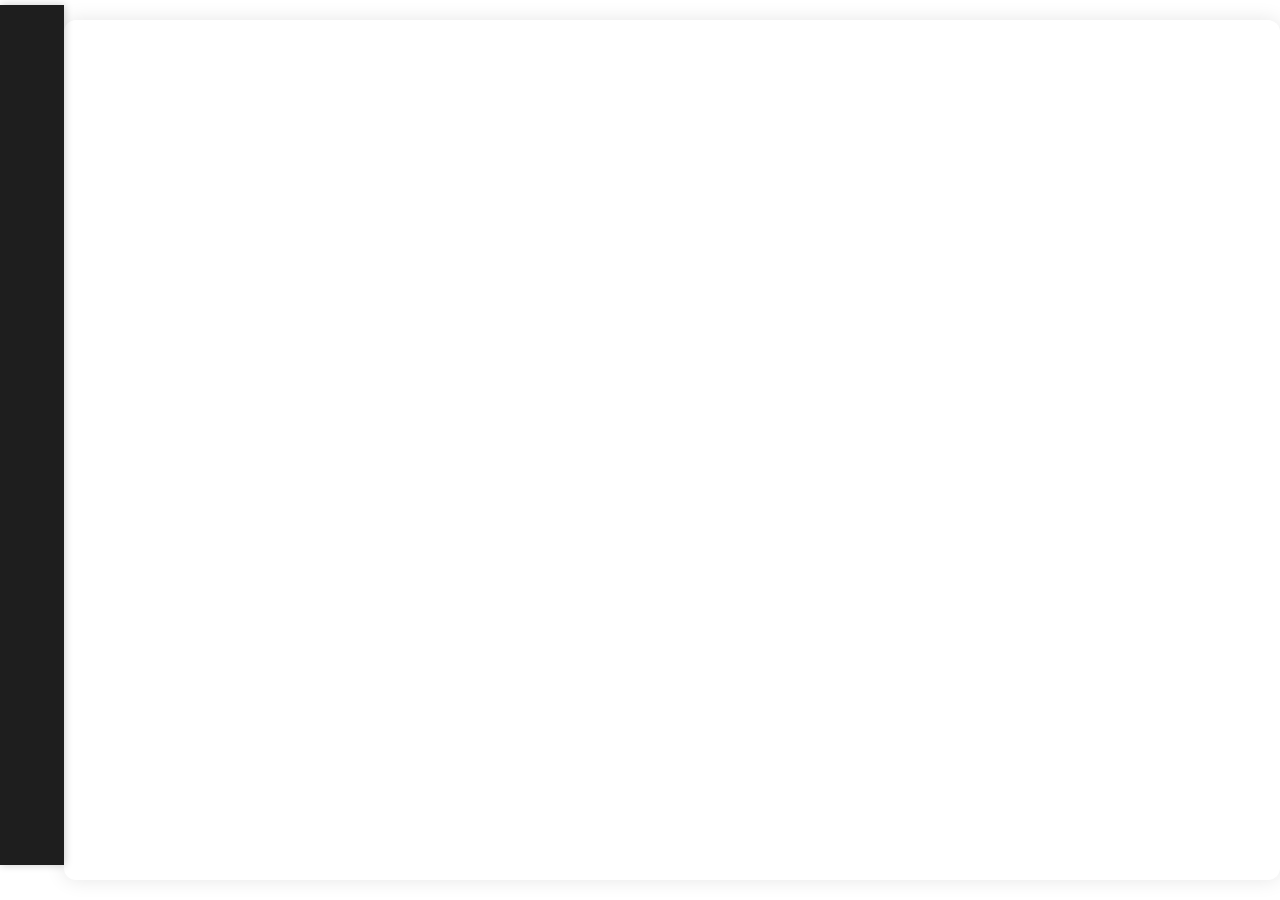
==== index.html @ d09bb92d "index.html" ====
<!DOCTYPE html>
<html lang="en">
<head>
    <meta charset="UTF-8">
    <meta name="viewport" content="width=device-width, initial-scale=1.0">
    <title>Código</title>
    <link rel="stylesheet" href="https://unpkg.com/swiper/swiper-bundle.min.css">
    <link href="https://fonts.googleapis.com/css2?family=Noto+Sans:wght@400;500&display=swap" rel="stylesheet">
    <style>
        body {
            font-family: 'Noto Sans', 华文新魏;
            margin: 0;
            padding: 0;
            display: flex;
            height: 100vh;
            overflow: hidden;
            background: linear-gradient(to right, #ffffff, #ffffff);
        }
        .sidebar {
            width: 5%;
            background-color: #1e1e1e;
            padding: 10px;
            box-shadow: 1px 0 8px rgba(0,0,0,0.2);
            overflow-y: auto;
            height: calc(100% - 40px);
            position: fixed;
            top: 5px;
            left: 0;
            z-index: 5;
            box-sizing: border-box;
        }
        .sidebar a {
            display: block;
            padding: 8px;
            margin-bottom: 8px;
            color: #f0f0f0;
            text-decoration: none;
            font-size: 12px;
            border-radius: 8px;
            transition: background-color 0.3s, color 0.3s, transform 0.3s;
            white-space: nowrap; /* 禁止文本换行 */
            overflow: hidden; /* 隐藏溢出的文本 */
            text-overflow: ellipsis; /* 使用省略号表示溢出的文本 */
        }
        .sidebar a:hover {
            background-color: #0072ff;
            color: #ffffff;
            transform: translateX(5px);
        }
        .content {
            width: 95%;
            margin-left: 5%;
            margin-top: 20px;
            display: flex;
            align-items: center;
            justify-content: center;
            height: calc(100% - 40px);
            background: #ffffff;
            box-shadow: 0 0 20px rgba(0,0,0,0.1);
            padding: 20px;
            border-radius: 12px;
            box-sizing: border-box;
        }
        .swiper-container {
            width: 100%;
            height: 100%;
            border-radius: 12px;
            overflow: hidden;
        }
        .swiper-slide {
            display: flex;
            flex-direction: column;
            justify-content: center;
            align-items: center;
            font-size: 24px;
            padding: 20px;
            text-align: center;
            background: #f8f9fa;
            border-radius: 12px;
            box-shadow: 0 4px 8px rgba(0,0,0,0.2);
            box-sizing: border-box;
            transition: transform 0.3s, box-shadow 0.3s;
        }
        .swiper-slide:hover {
            transform: scale(1.1);
            box-shadow: 0 8px 16px rgba(0,0,0,0.3);
        }
        .top-content {
            font-size: 20px;
            color: #333;
            margin: 10px 0;
            font-weight: 500;
        }
        .middle-content {
            font-size: 36px;
            color: #00ff00;
            margin: 10px 0;
            font-weight: 700;
        }
        .copyable {
            user-select: text;
            cursor: pointer;
            color: #1548b8f6;
            text-decoration: underline;
            transition: color 0.3s;
            font-family: 'Roboto', 华文新魏;
            font-weight: 500;
            font-size: 20px;
        }
        .copyable:hover {
            color: #66ff00;
        }
        .swiper-pagination-bullet {
            background: #fdfdfd;
            opacity: 0.7;
        }
        .swiper-pagination-bullet-active {
            background: #bafd01;
        }
        @media (max-width: 768px) {
            .sidebar {
                width: 25%; /* 在小屏幕上调整侧边栏宽度 */
            }
            .content {
                width: 75%; /* 在小屏幕上调整内容宽度 */
                margin-left: 25%;
            }
        }
    </style>
</head>
<body>
    <div class="sidebar" id="sidebar">
        <!-- Navigation links will be dynamically added here -->
    </div>
    <div class="content">
        <div class="swiper-container">
            <div class="swiper-wrapper" id="swiper-wrapper">
                <!-- Slides will be dynamically added here -->
            </div>
            <!-- Add Pagination -->
            <div class="swiper-pagination"></div>
        </div>
    </div>

    <script src="https://unpkg.com/swiper/swiper-bundle.min.js"></script>
    <script>
        async function fetchData() {
            const response = await fetch('https://raw.githubusercontent.com/douglas488/paomadeng2/main/data.txt?' + new Date().getTime());
            const data = await response.text();
            const lines = data.trim().split('\n');
            const slidesContainer = document.getElementById('swiper-wrapper');
            const sidebar = document.getElementById('sidebar');
            
            lines.forEach((line, index) => {
                const [first, second, third] = line.split('\t');
                const slide = document.createElement('div');
                slide.className = 'swiper-slide';
                slide.innerHTML = `
                    <div class="top-content">${first}</div>
                    <div class="top-content">${second}</div>
                    <div class="middle-content copyable" id="copy-text-${index}">${third}</div>
                `;
                slidesContainer.appendChild(slide);

                // 创建导航链接
                const navLink = document.createElement('a');
                navLink.textContent = second;
                navLink.href = `#${index}`;
                navLink.dataset.index = index;
                sidebar.appendChild(navLink);
            });

            swiper = new Swiper('.swiper-container', {
                pagination: {
                    el: '.swiper-pagination',
                },
                loop: true,
                speed: 600,
                effect: 'slide',
                slidesPerView: 1,
                centeredSlides: true,
                spaceBetween: 30,
            });

            document.querySelectorAll('.sidebar a').forEach(link => {
                link.addEventListener('click', (e) => {
                    e.preventDefault();
                    const index = parseInt(link.dataset.index, 10);
                    if (!isNaN(index)) {
                        swiper.slideTo(index + 1); // Swiper 使用从 0 开始的索引，因此需要加 1
                    }
                });
            });

            document.querySelectorAll('.copyable').forEach(copyText => {
                copyText.addEventListener('click', function() {
                    copyToClipboard(copyText.textContent);
                });
            });
        }

        async function copyToClipboard(text) {
            try {
                await navigator.clipboard.writeText(text);
                alert('复制成功: ' + text);
            } catch (err) {
                console.error('Failed to copy text: ', err);
            }
        }

        document.addEventListener('DOMContentLoaded', fetchData);
    </script>
</body>
</html>
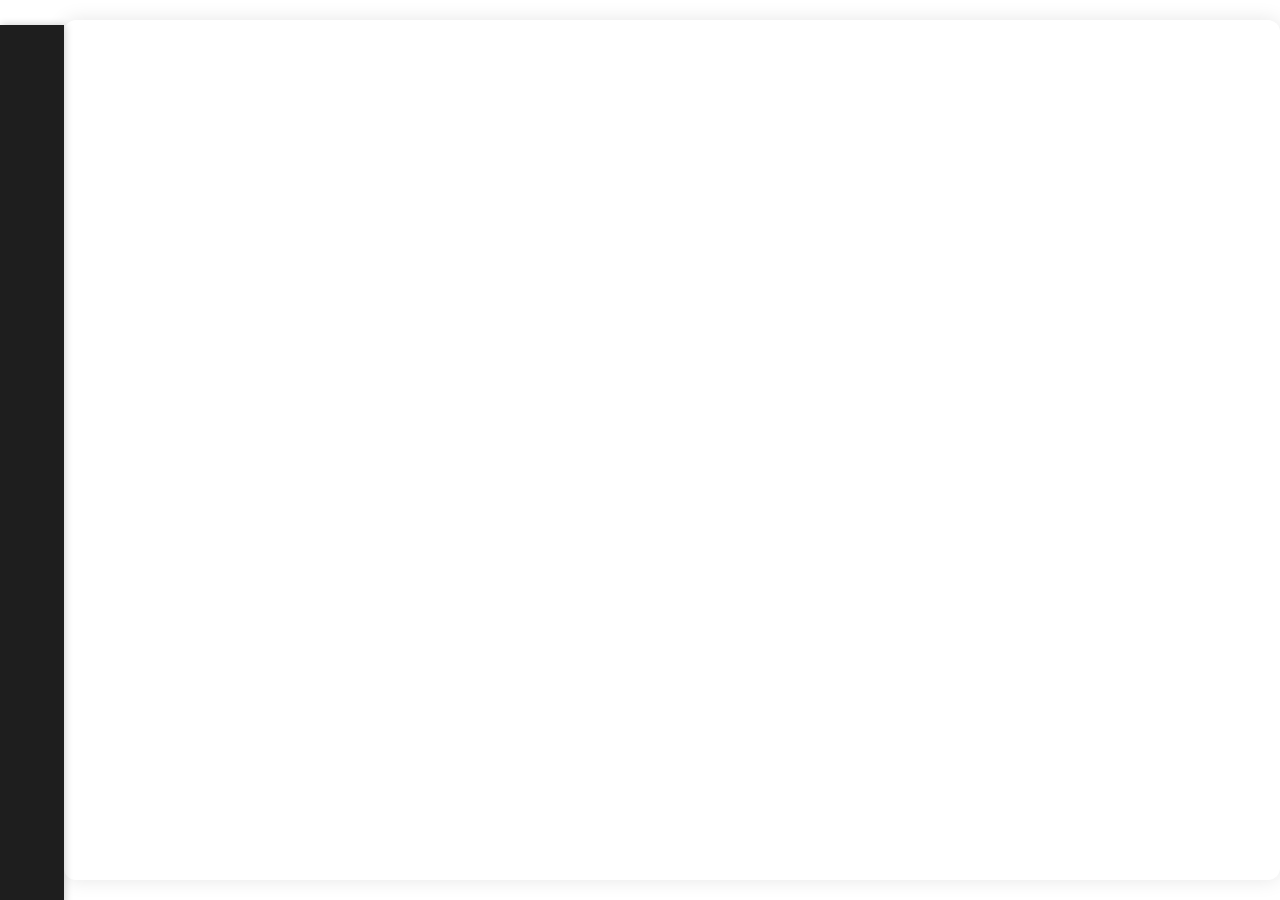
==== commit 956054e4: "index.html" ====
--- a/index.html
+++ b/index.html
@@ -8,7 +8,7 @@
     <link href="https://fonts.googleapis.com/css2?family=Noto+Sans:wght@400;500&display=swap" rel="stylesheet">
     <style>
         body {
-            font-family: 'Noto Sans', 华文新魏;
+            font-family: 'Noto Sans', sans-serif;
             margin: 0;
             padding: 0;
             display: flex;
@@ -19,15 +19,19 @@
         .sidebar {
             width: 5%;
             background-color: #1e1e1e;
-            padding: 10px;
+            padding: 8px;
             box-shadow: 1px 0 8px rgba(0,0,0,0.2);
             overflow-y: auto;
-            height: calc(100% - 40px);
+            height: calc(100% - 20px);
             position: fixed;
-            top: 5px;
+            top: 25px;
             left: 0;
             z-index: 5;
             box-sizing: border-box;
+            transition: transform 0.3s ease-in-out;
+        }
+        .sidebar.hidden {
+            transform: translateX(-100%);
         }
         .sidebar a {
             display: block;
@@ -35,8 +39,8 @@
             margin-bottom: 8px;
             color: #f0f0f0;
             text-decoration: none;
-            font-size: 12px;
-            border-radius: 8px;
+            font-size: 10px;
+            border-radius: 5px;
             transition: background-color 0.3s, color 0.3s, transform 0.3s;
             white-space: nowrap; /* 禁止文本换行 */
             overflow: hidden; /* 隐藏溢出的文本 */
@@ -57,14 +61,19 @@
             height: calc(100% - 40px);
             background: #ffffff;
             box-shadow: 0 0 20px rgba(0,0,0,0.1);
-            padding: 20px;
+            padding: 5px;
             border-radius: 12px;
             box-sizing: border-box;
+            transition: width 0.3s ease-in-out, margin-left 0.3s ease-in-out;
+        }
+        .content.full-width {
+            width: 100%;
+            margin-left: 0;
         }
         .swiper-container {
             width: 100%;
             height: 100%;
-            border-radius: 12px;
+            border-radius: 8px;
             overflow: hidden;
         }
         .swiper-slide {
@@ -73,26 +82,28 @@
             justify-content: center;
             align-items: center;
             font-size: 24px;
-            padding: 20px;
+            padding: 5px;
             text-align: center;
             background: #f8f9fa;
             border-radius: 12px;
-            box-shadow: 0 4px 8px rgba(0,0,0,0.2);
+            box-shadow: 0 4px 8px rgba(0, 0, 0, 0.2);
             box-sizing: border-box;
             transition: transform 0.3s, box-shadow 0.3s;
         }
         .swiper-slide:hover {
-            transform: scale(1.1);
+            transform: scale(1.2); /* 放大效果 */
             box-shadow: 0 8px 16px rgba(0,0,0,0.3);
         }
         .top-content {
+            font-family: 'Roboto'; /* 使用 Arial 字体 */
             font-size: 20px;
             color: #333;
             margin: 10px 0;
             font-weight: 500;
         }
         .middle-content {
-            font-size: 36px;
+            font-family: 'Roboto', 华文新魏; /* 使用 Arial 字体 */
+            font-size: 24px;
             color: #00ff00;
             margin: 10px 0;
             font-weight: 700;
@@ -100,30 +111,30 @@
         .copyable {
             user-select: text;
             cursor: pointer;
-            color: #1548b8f6;
+            color: #00a2fff6;
             text-decoration: underline;
             transition: color 0.3s;
             font-family: 'Roboto', 华文新魏;
             font-weight: 500;
-            font-size: 20px;
+            font-size: 26px;
         }
         .copyable:hover {
             color: #66ff00;
         }
         .swiper-pagination-bullet {
-            background: #fdfdfd;
+            background: #02ecfd;
             opacity: 0.7;
         }
         .swiper-pagination-bullet-active {
-            background: #bafd01;
+            background: #000000;
         }
         @media (max-width: 768px) {
             .sidebar {
-                width: 25%; /* 在小屏幕上调整侧边栏宽度 */
+                width: 20%;
             }
             .content {
-                width: 75%; /* 在小屏幕上调整内容宽度 */
-                margin-left: 25%;
+                width: 80%;
+                margin-left: 20%;
             }
         }
     </style>
@@ -132,7 +143,7 @@
     <div class="sidebar" id="sidebar">
         <!-- Navigation links will be dynamically added here -->
     </div>
-    <div class="content">
+    <div class="content" id="content">
         <div class="swiper-container">
             <div class="swiper-wrapper" id="swiper-wrapper">
                 <!-- Slides will be dynamically added here -->
@@ -150,6 +161,7 @@
             const lines = data.trim().split('\n');
             const slidesContainer = document.getElementById('swiper-wrapper');
             const sidebar = document.getElementById('sidebar');
+            const content = document.getElementById('content');
             
             lines.forEach((line, index) => {
                 const [first, second, third] = line.split('\t');
@@ -176,10 +188,17 @@
                 },
                 loop: true,
                 speed: 600,
-                effect: 'slide',
-                slidesPerView: 1,
+                effect: 'coverflow', // 使用 coverflow 效果
+                slidesPerView: 3, // 显示三个滑块
                 centeredSlides: true,
                 spaceBetween: 30,
+                coverflowEffect: {
+                    rotate: 50,
+                    stretch: 0,
+                    depth: 100,
+                    modifier: 1,
+                    slideShadows: true,
+                },
             });
 
             document.querySelectorAll('.sidebar a').forEach(link => {
@@ -187,7 +206,7 @@
                     e.preventDefault();
                     const index = parseInt(link.dataset.index, 10);
                     if (!isNaN(index)) {
-                        swiper.slideTo(index + 1); // Swiper 使用从 0 开始的索引，因此需要加 1
+                        swiper.slideToLoop(index, 600);
                     }
                 });
             });
@@ -202,13 +221,58 @@
         async function copyToClipboard(text) {
             try {
                 await navigator.clipboard.writeText(text);
-                alert('复制成功: ' + text);
+                showCustomAlert('复制成功: ' + text); // 自定义提示信息
             } catch (err) {
                 console.error('Failed to copy text: ', err);
             }
         }
 
-        document.addEventListener('DOMContentLoaded', fetchData);
+        function showCustomAlert(message) {
+            const alertDiv = document.createElement('div');
+            alertDiv.textContent = message;
+            alertDiv.style.position = 'fixed';
+            alertDiv.style.bottom = '10px';
+            alertDiv.style.left = '50%';
+            alertDiv.style.transform = 'translateX(-50%)';
+            alertDiv.style.backgroundColor = '#333';
+            alertDiv.style.color = '#fff';
+            alertDiv.style.padding = '10px 20px';
+            alertDiv.style.borderRadius = '5px';
+            alertDiv.style.boxShadow = '0 2px 10px rgba(0, 0, 0, 0.1)';
+            alertDiv.style.zIndex = '1000';
+            document.body.appendChild(alertDiv);
+            setTimeout(() => {
+                document.body.removeChild(alertDiv);
+            }, 2000);
+        }
+
+        function toggleSidebarVisibility() {
+            const sidebar = document.getElementById('sidebar');
+            const content = document.getElementById('content');
+            sidebar.classList.toggle('hidden');
+            content.classList.toggle('full-width', sidebar.classList.contains('hidden'));
+        }
+
+        // 监听触摸事件
+        let touchStartX = 0;
+        let touchEndX = 0;
+
+        document.addEventListener('touchstart', (e) => {
+            touchStartX = e.changedTouches[0].screenX;
+        });
+
+        document.addEventListener('touchend', (e) => {
+            touchEndX = e.changedTouches[0].screenX;
+            if (touchEndX < touchStartX) {
+                // 左滑
+                toggleSidebarVisibility();
+            } else if (touchEndX > touchStartX) {
+                // 右滑
+                toggleSidebarVisibility();
+            }
+        });
+
+        fetchData();
     </script>
 </body>
 </html>
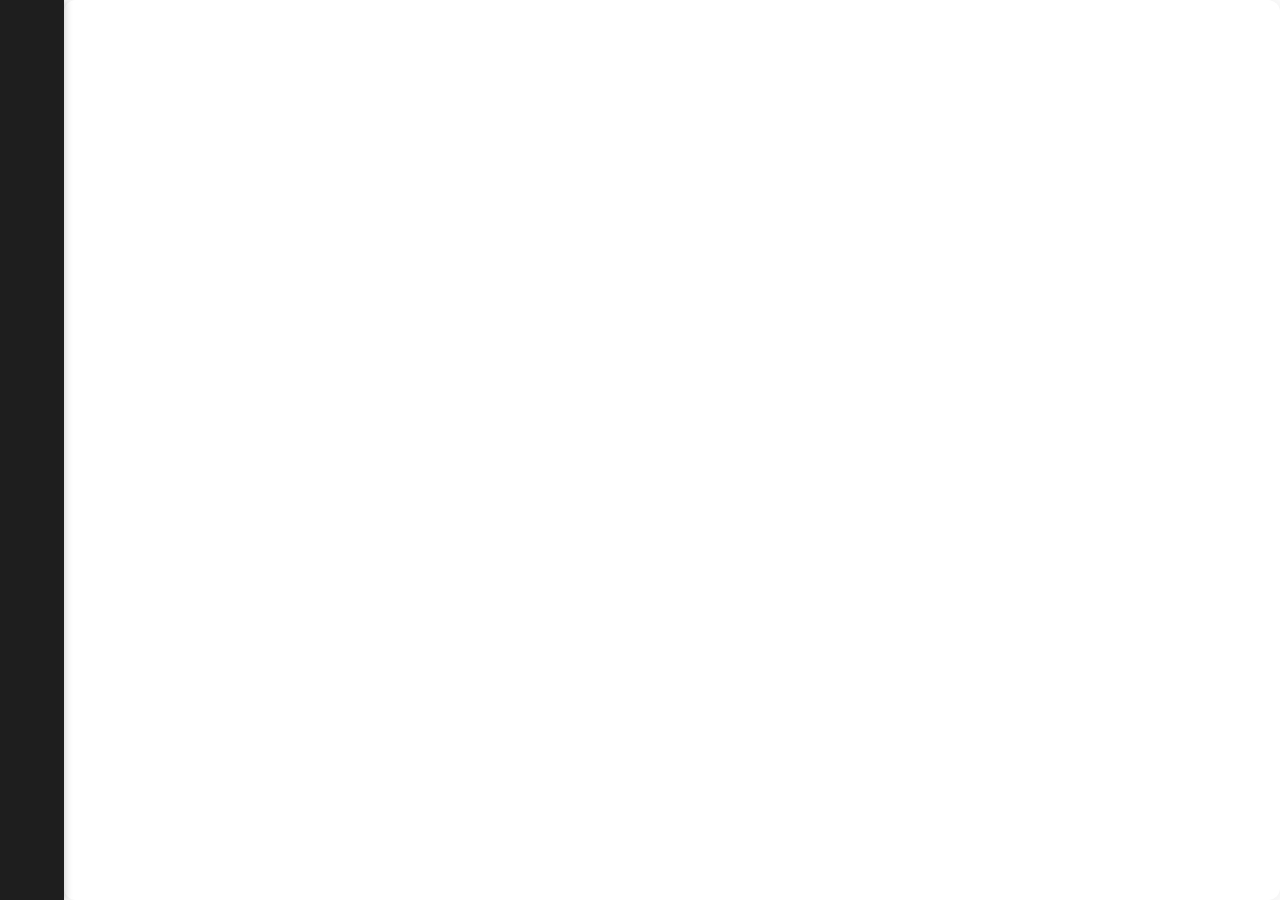
==== commit 36569e4f: "index.html" ====
--- a/index.html
+++ b/index.html
@@ -15,6 +15,8 @@
             height: 100vh;
             overflow: hidden;
             background: linear-gradient(to right, #ffffff, #ffffff);
+            justify-content: center;
+            align-items: center;
         }
         .sidebar {
             width: 5%;
@@ -22,16 +24,12 @@
             padding: 8px;
             box-shadow: 1px 0 8px rgba(0,0,0,0.2);
             overflow-y: auto;
-            height: calc(100% - 20px);
+            height: calc(100% - 0px);
             position: fixed;
-            top: 25px;
+            top: 0px;
             left: 0;
             z-index: 5;
             box-sizing: border-box;
-            transition: transform 0.3s ease-in-out;
-        }
-        .sidebar.hidden {
-            transform: translateX(-100%);
         }
         .sidebar a {
             display: block;
@@ -42,39 +40,39 @@
             font-size: 10px;
             border-radius: 5px;
             transition: background-color 0.3s, color 0.3s, transform 0.3s;
-            white-space: nowrap; /* 禁止文本换行 */
-            overflow: hidden; /* 隐藏溢出的文本 */
-            text-overflow: ellipsis; /* 使用省略号表示溢出的文本 */
+            white-space: nowrap;
+            overflow: hidden;
+            text-overflow: ellipsis;
         }
         .sidebar a:hover {
             background-color: #0072ff;
             color: #ffffff;
-            transform: translateX(5px);
+            transform: translateY(10px);
         }
         .content {
             width: 95%;
             margin-left: 5%;
-            margin-top: 20px;
+            height: 100vh;
             display: flex;
             align-items: center;
             justify-content: center;
-            height: calc(100% - 40px);
             background: #ffffff;
             box-shadow: 0 0 20px rgba(0,0,0,0.1);
             padding: 5px;
             border-radius: 12px;
             box-sizing: border-box;
-            transition: width 0.3s ease-in-out, margin-left 0.3s ease-in-out;
-        }
-        .content.full-width {
-            width: 100%;
-            margin-left: 0;
+            position: relative;
         }
         .swiper-container {
             width: 100%;
             height: 100%;
             border-radius: 8px;
             overflow: hidden;
+            position: relative;
+        }
+        .swiper-wrapper {
+            display: flex;
+            flex-direction: column;
         }
         .swiper-slide {
             display: flex;
@@ -82,28 +80,53 @@
             justify-content: center;
             align-items: center;
             font-size: 24px;
-            padding: 5px;
+            padding: 20px;
             text-align: center;
-            background: #f8f9fa;
+            background: linear-gradient(135deg, #ffffff, #ffffff);
             border-radius: 12px;
-            box-shadow: 0 4px 8px rgba(0, 0, 0, 0.2);
+            box-shadow: 0 6px 12px rgba(0, 0, 0, 0.2);
             box-sizing: border-box;
+            position: relative;
+            overflow: hidden;
             transition: transform 0.3s, box-shadow 0.3s;
         }
+        .swiper-slide:before {
+            content: '';
+            position: absolute;
+            top: 0;
+            left: 0;
+            width: 100%;
+            height: 100%;
+            background: rgba(255, 255, 255, 0.2);
+            border-radius: 12px;
+            z-index: 1;
+            transition: opacity 0.3s;
+        }
+        .swiper-slide:hover:before {
+            opacity: 0;
+        }
+        .swiper-slide-content {
+            position: relative;
+            z-index: 2;
+        }
         .swiper-slide:hover {
-            transform: scale(1.2); /* 放大效果 */
-            box-shadow: 0 8px 16px rgba(0,0,0,0.3);
+            transform: scale(1.2);
+            box-shadow: 0 12px 24px rgba(0,0,0,0.3);
+        }
+        .swiper-slide:hover .middle-content {
+            transform: scale(1.7);
+            transition: transform 0.3s;
         }
         .top-content {
-            font-family: 'Roboto'; /* 使用 Arial 字体 */
-            font-size: 20px;
+            font-family:  Bookman Old Style;
+            font-size: 16px;
             color: #333;
             margin: 10px 0;
             font-weight: 500;
         }
         .middle-content {
-            font-family: 'Roboto', 华文新魏; /* 使用 Arial 字体 */
-            font-size: 24px;
+            font-family:  Bookman Old Style;
+            font-size: 12px;
             color: #00ff00;
             margin: 10px 0;
             font-weight: 700;
@@ -111,22 +134,26 @@
         .copyable {
             user-select: text;
             cursor: pointer;
-            color: #00a2fff6;
-            text-decoration: underline;
+            color: #00e1fff6;
             transition: color 0.3s;
-            font-family: 'Roboto', 华文新魏;
+            font-family:  Bookman Old Style;
             font-weight: 500;
-            font-size: 26px;
+            font-size: 24px;
         }
         .copyable:hover {
             color: #66ff00;
         }
         .swiper-pagination-bullet {
-            background: #02ecfd;
+            background: #000000;
             opacity: 0.7;
         }
         .swiper-pagination-bullet-active {
-            background: #000000;
+            background: #33ff00;
+        }
+        .swiper-slide-prev,
+        .swiper-slide-next {
+            transform: scale(0.7);
+            opacity: 0.6;
         }
         @media (max-width: 768px) {
             .sidebar {
@@ -148,7 +175,6 @@
             <div class="swiper-wrapper" id="swiper-wrapper">
                 <!-- Slides will be dynamically added here -->
             </div>
-            <!-- Add Pagination -->
             <div class="swiper-pagination"></div>
         </div>
     </div>
@@ -168,13 +194,14 @@
                 const slide = document.createElement('div');
                 slide.className = 'swiper-slide';
                 slide.innerHTML = `
-                    <div class="top-content">${first}</div>
-                    <div class="top-content">${second}</div>
-                    <div class="middle-content copyable" id="copy-text-${index}">${third}</div>
+                    <div class="swiper-slide-content">
+                        <div class="top-content">${first}</div>
+                        <div class="top-content">${second}</div>
+                        <div class="middle-content copyable" id="copy-text-${index}">${third}</div>
+                    </div>
                 `;
                 slidesContainer.appendChild(slide);
 
-                // 创建导航链接
                 const navLink = document.createElement('a');
                 navLink.textContent = second;
                 navLink.href = `#${index}`;
@@ -182,23 +209,26 @@
                 sidebar.appendChild(navLink);
             });
 
-            swiper = new Swiper('.swiper-container', {
+            const swiper = new Swiper('.swiper-container', {
                 pagination: {
                     el: '.swiper-pagination',
                 },
                 loop: true,
-                speed: 600,
-                effect: 'coverflow', // 使用 coverflow 效果
-                slidesPerView: 3, // 显示三个滑块
+                speed: 800,
+                effect: 'slide', // 或者使用 'cube', 'slide' 等其他效果
+                direction: 'vertical',
+                slidesPerView: 1,
+                spaceBetween: 30,
                 centeredSlides: true,
-                spaceBetween: 30,
-                coverflowEffect: {
-                    rotate: 50,
-                    stretch: 0,
-                    depth: 100,
-                    modifier: 1,
-                    slideShadows: true,
-                },
+                slideToClickedSlide: true,
+            });
+
+            let autoSlideInterval = setInterval(() => {
+                swiper.slideNext();
+            }, 2000); // 自动滑动时间间隔，单位为毫秒
+
+            document.body.addEventListener('click', () => {
+                clearInterval(autoSlideInterval);
             });
 
             document.querySelectorAll('.sidebar a').forEach(link => {
@@ -221,56 +251,35 @@
         async function copyToClipboard(text) {
             try {
                 await navigator.clipboard.writeText(text);
-                showCustomAlert('复制成功: ' + text); // 自定义提示信息
+                showCustomAlert('复制成功: ' + text);
             } catch (err) {
-                console.error('Failed to copy text: ', err);
+                showCustomAlert('复制失败');
             }
         }
 
         function showCustomAlert(message) {
-            const alertDiv = document.createElement('div');
-            alertDiv.textContent = message;
-            alertDiv.style.position = 'fixed';
-            alertDiv.style.bottom = '10px';
-            alertDiv.style.left = '50%';
-            alertDiv.style.transform = 'translateX(-50%)';
-            alertDiv.style.backgroundColor = '#333';
-            alertDiv.style.color = '#fff';
-            alertDiv.style.padding = '10px 20px';
-            alertDiv.style.borderRadius = '5px';
-            alertDiv.style.boxShadow = '0 2px 10px rgba(0, 0, 0, 0.1)';
-            alertDiv.style.zIndex = '1000';
-            document.body.appendChild(alertDiv);
+            const alertBox = document.createElement('div');
+            alertBox.textContent = message;
+            alertBox.style.position = 'fixed';
+            alertBox.style.bottom = '20px';
+            alertBox.style.left = '50%';
+            alertBox.style.transform = 'translateX(-50%)';
+            alertBox.style.backgroundColor = '#333';
+            alertBox.style.color = '#fff';
+            alertBox.style.padding = '10px 20px';
+            alertBox.style.borderRadius = '5px';
+            alertBox.style.zIndex = '9999';
+            alertBox.style.opacity = '0';
+            alertBox.style.transition = 'opacity 0.3s';
+
+            document.body.appendChild(alertBox);
+            setTimeout(() => alertBox.style.opacity = '1', 10);
+
             setTimeout(() => {
-                document.body.removeChild(alertDiv);
-            }, 2000);
-        }
-
-        function toggleSidebarVisibility() {
-            const sidebar = document.getElementById('sidebar');
-            const content = document.getElementById('content');
-            sidebar.classList.toggle('hidden');
-            content.classList.toggle('full-width', sidebar.classList.contains('hidden'));
-        }
-
-        // 监听触摸事件
-        let touchStartX = 0;
-        let touchEndX = 0;
-
-        document.addEventListener('touchstart', (e) => {
-            touchStartX = e.changedTouches[0].screenX;
-        });
-
-        document.addEventListener('touchend', (e) => {
-            touchEndX = e.changedTouches[0].screenX;
-            if (touchEndX < touchStartX) {
-                // 左滑
-                toggleSidebarVisibility();
-            } else if (touchEndX > touchStartX) {
-                // 右滑
-                toggleSidebarVisibility();
-            }
-        });
+                alertBox.style.opacity = '0';
+                setTimeout(() => document.body.removeChild(alertBox), 300);
+            }, 1500);
+        }
 
         fetchData();
     </script>
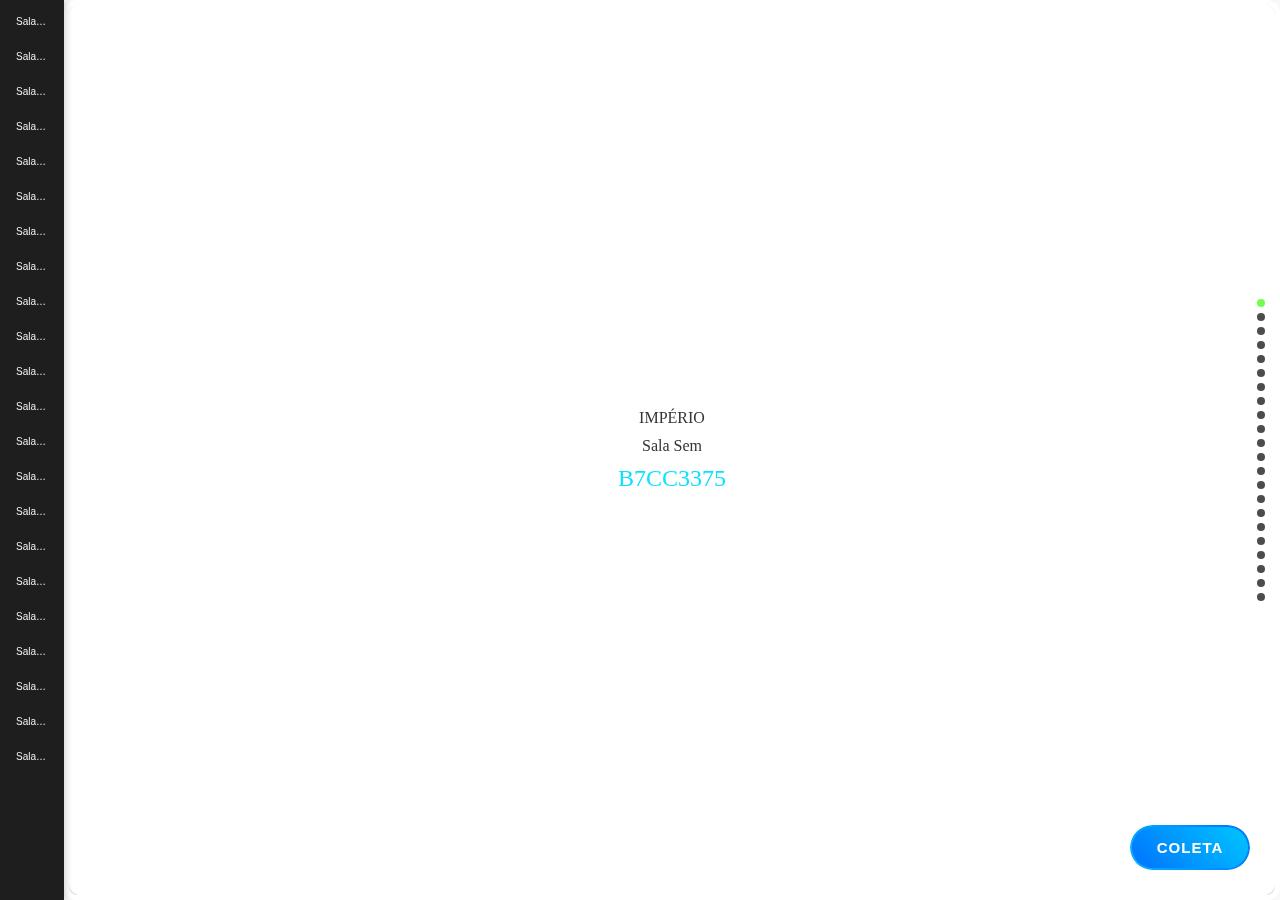
==== commit 0a2368d3: "Add files via upload" ====
--- a/index.html
+++ b/index.html
@@ -1,11 +1,16 @@
 <!DOCTYPE html>
-<html lang="en">
+<html lang="pt-br">
 <head>
     <meta charset="UTF-8">
     <meta name="viewport" content="width=device-width, initial-scale=1.0">
-    <title>Código</title>
-    <link rel="stylesheet" href="https://unpkg.com/swiper/swiper-bundle.min.css">
-    <link href="https://fonts.googleapis.com/css2?family=Noto+Sans:wght@400;500&display=swap" rel="stylesheet">
+    <title>数据展示</title>
+    <link rel="icon" type="image/x-icon" href="favicon.ico">
+    <link rel="apple-touch-icon" sizes="180x180" href="apple-touch-icon.png">
+    <link rel="icon" type="image/png" sizes="32x32" href="favicon-32x32.png">
+    <link rel="icon" type="image/png" sizes="16x16" href="favicon-16x16.png">
+    <link rel="stylesheet" href="https://cdn.jsdelivr.net/npm/swiper@8/swiper-bundle.min.css">
+    <link rel="stylesheet" href="https://cdnjs.cloudflare.com/ajax/libs/font-awesome/6.4.0/css/all.min.css">
+    <link rel="stylesheet" href="styles.css">
     <style>
         body {
             font-family: 'Noto Sans', sans-serif;
@@ -164,9 +169,116 @@
                 margin-left: 20%;
             }
         }
+        .nav-button {
+            position: fixed;
+            bottom: 30px;
+            right: 30px;
+            padding: 0;
+            width: 120px;
+            height: 45px;
+            border: none;
+            border-radius: 50px;
+            cursor: pointer;
+            overflow: hidden;
+            transform-style: preserve-3d;
+            transition: all 0.5s cubic-bezier(0.23, 1, 0.32, 1);
+            z-index: 1000;
+        }
+
+        .nav-button::before {
+            content: '';
+            position: absolute;
+            top: 0;
+            left: 0;
+            width: 100%;
+            height: 100%;
+            background: linear-gradient(45deg, #00c6ff, #0072ff);
+            border-radius: 50px;
+            transition: all 0.5s cubic-bezier(0.23, 1, 0.32, 1);
+            z-index: -1;
+        }
+
+        .nav-button::after {
+            content: '';
+            position: absolute;
+            top: 2px;
+            left: 2px;
+            right: 2px;
+            bottom: 2px;
+            background: linear-gradient(45deg, #0072ff, #00c6ff);
+            border-radius: 48px;
+            box-shadow: 0 5px 15px rgba(0, 114, 255, 0.3);
+            z-index: -1;
+            transition: all 0.5s cubic-bezier(0.23, 1, 0.32, 1);
+        }
+
+        .nav-button span {
+            display: flex;
+            align-items: center;
+            justify-content: center;
+            height: 100%;
+            padding: 0 20px;
+            color: #ffffff;
+            font-size: 15px;
+            font-weight: 600;
+            letter-spacing: 1px;
+            text-transform: uppercase;
+            transform: translateZ(20px);
+            transition: all 0.5s cubic-bezier(0.23, 1, 0.32, 1);
+        }
+
+        .nav-button:hover {
+            transform: perspective(200px) translateZ(10px) translateY(-2px);
+        }
+
+        .nav-button:hover::before {
+            transform: perspective(200px) translateZ(-10px);
+            filter: blur(20px);
+            opacity: 0.6;
+        }
+
+        .nav-button:hover::after {
+            background: linear-gradient(45deg, #00c6ff, #0072ff);
+            box-shadow: 0 8px 25px rgba(0, 114, 255, 0.4);
+        }
+
+        .nav-button:hover span {
+            letter-spacing: 2px;
+        }
+
+        .nav-button:active {
+            transform: perspective(200px) translateZ(0) translateY(0);
+        }
+
+        @media (prefers-color-scheme: dark) {
+            .nav-button::before {
+                background: linear-gradient(45deg, #00c6ff, #0072ff);
+            }
+            
+            .nav-button::after {
+                background: linear-gradient(45deg, #0072ff, #00c6ff);
+            }
+        }
+
+        @media (max-width: 480px) {
+            .nav-button {
+                bottom: 20px;
+                right: 20px;
+                width: 100px;
+                height: 40px;
+            }
+
+            .nav-button span {
+                font-size: 13px;
+                padding: 0 15px;
+            }
+        }
     </style>
 </head>
 <body>
+    <button class="nav-button" onclick="window.location.href='index02.html'">
+        <span>Coleta</span>
+    </button>
     <div class="sidebar" id="sidebar">
         <!-- Navigation links will be dynamically added here -->
     </div>
@@ -182,12 +294,39 @@
     <script src="https://unpkg.com/swiper/swiper-bundle.min.js"></script>
     <script>
         async function fetchData() {
-            const response = await fetch('https://raw.githubusercontent.com/douglas488/paomadeng2/main/data.txt?' + new Date().getTime());
+            // 尝试先从本地获取数据，如果失败则从 GitHub 获取
+            async function tryFetch(url) {
+                try {
+                    const response = await fetch(url + '?' + new Date().getTime());
+                    if (!response.ok) throw new Error('Network response was not ok');
+                    return response;
+                } catch (error) {
+                    console.warn('Fetch failed:', error);
+                    return null;
+                }
+            }
+
+            let response;
+            
+            // 首先尝试本地文件
+            response = await tryFetch('data.txt');
+            
+            // 如果本地获取失败，尝试从 GitHub 获取
+            if (!response) {
+                response = await tryFetch('https://raw.githubusercontent.com/douglas488/paomadeng2/main/data.txt');
+            }
+            
+            if (!response) {
+                throw new Error('Failed to fetch data from both local and GitHub');
+            }
+
             const data = await response.text();
             const lines = data.trim().split('\n');
             const slidesContainer = document.getElementById('swiper-wrapper');
             const sidebar = document.getElementById('sidebar');
-            const content = document.getElementById('content');
+            
+            slidesContainer.innerHTML = '';
+            sidebar.innerHTML = '';
             
             lines.forEach((line, index) => {
                 const [first, second, third] = line.split('\t');
@@ -284,4 +423,4 @@
         fetchData();
     </script>
 </body>
-</html>
+</html> 
--- a/styles.css
+++ b/styles.css
@@ -0,0 +1,169 @@
+* {
+    margin: 0;
+    padding: 0;
+    box-sizing: border-box;
+}
+
+body {
+    font-family: 'Helvetica Neue', Arial, sans-serif;
+    background: linear-gradient(135deg, #f6f9fc 0%, #eef2f7 100%);
+    color: #333;
+    min-height: 100vh;
+    display: flex;
+    justify-content: center;
+    align-items: center;
+}
+
+.container {
+    max-width: 600px;
+    width: 90%;
+    margin: 20px auto;
+    padding: 30px;
+    background: rgba(255, 255, 255, 0.95);
+    border-radius: 20px;
+    box-shadow: 0 10px 30px rgba(0, 0, 0, 0.08);
+    backdrop-filter: blur(10px);
+}
+
+.data-section {
+    margin-bottom: 40px;
+}
+
+h2 {
+    color: #1a237e;
+    margin-bottom: 25px;
+    padding-bottom: 15px;
+    border-bottom: 2px solid #3f51b5;
+    font-size: 1.5em;
+    letter-spacing: 0.5px;
+    position: relative;
+}
+
+h2::after {
+    content: '';
+    position: absolute;
+    bottom: -2px;
+    left: 0;
+    width: 60px;
+    height: 2px;
+    background: #7986cb;
+}
+
+.data-card {
+    background: white;
+    border-radius: 15px;
+    padding: 20px;
+    margin-bottom: 20px;
+    box-shadow: 0 4px 15px rgba(0, 0, 0, 0.05);
+    transition: transform 0.3s ease, box-shadow 0.3s ease;
+    border: 1px solid rgba(0, 0, 0, 0.05);
+}
+
+.data-card:hover {
+    transform: translateY(-2px);
+    box-shadow: 0 8px 25px rgba(0, 0, 0, 0.1);
+}
+
+.time-info {
+    color: #3949ab;
+    margin-bottom: 15px;
+    display: flex;
+    align-items: center;
+    gap: 12px;
+    font-size: 0.95em;
+    letter-spacing: 0.3px;
+}
+
+.time-info i {
+    color: #5c6bc0;
+    font-size: 1.1em;
+}
+
+.transport-info {
+    margin: 15px 0;
+    padding: 0 5px;
+}
+
+.company {
+    font-weight: 600;
+    color: #1a237e;
+    margin-bottom: 8px;
+    font-size: 1.1em;
+    letter-spacing: 0.2px;
+}
+
+.driver {
+    color: #5c6bc0;
+    font-size: 0.95em;
+    letter-spacing: 0.2px;
+}
+
+.notice {
+    margin-top: 15px;
+    padding-top: 15px;
+    border-top: 1px solid rgba(0, 0, 0, 0.08);
+    color: #e53935;
+    font-size: 0.9em;
+    letter-spacing: 0.2px;
+    display: flex;
+    align-items: center;
+    gap: 8px;
+}
+
+.notice::before {
+    content: '⚠️';
+    font-size: 1.1em;
+}
+
+@media (max-width: 480px) {
+    .container {
+        width: 95%;
+        padding: 20px;
+        margin: 10px auto;
+    }
+    
+    .data-card {
+        padding: 15px;
+    }
+    
+    h2 {
+        font-size: 1.3em;
+    }
+    
+    .company {
+        font-size: 1em;
+    }
+}
+
+/* 添加深色模式支持 */
+@media (prefers-color-scheme: dark) {
+    body {
+        background: linear-gradient(135deg, #1a1a1a 0%, #2c2c2c 100%);
+    }
+    
+    .container {
+        background: rgba(30, 30, 30, 0.95);
+    }
+    
+    .data-card {
+        background: #2d2d2d;
+        border-color: rgba(255, 255, 255, 0.05);
+    }
+    
+    h2, .company {
+        color: #c5cae9;
+    }
+    
+    .driver {
+        color: #9fa8da;
+    }
+    
+    .time-info {
+        color: #7986cb;
+    }
+    
+    .notice {
+        border-top-color: rgba(255, 255, 255, 0.08);
+        color: #ef5350;
+    }
+} 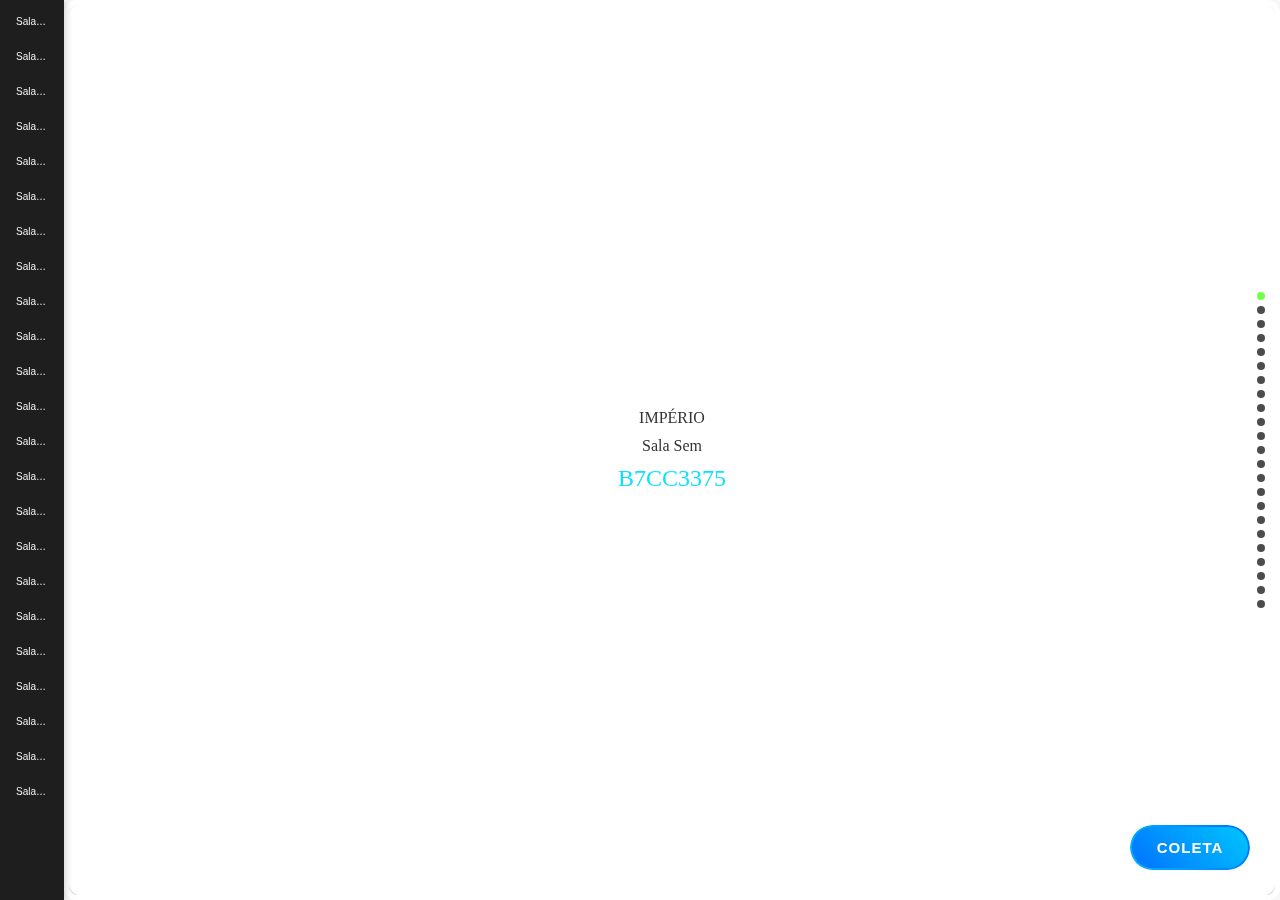
==== commit 9937f61e: "index.html" ====
--- a/index.html
+++ b/index.html
@@ -3,7 +3,7 @@
 <head>
     <meta charset="UTF-8">
     <meta name="viewport" content="width=device-width, initial-scale=1.0">
-    <title>数据展示</title>
+    <title>CÓDIGO</title>
     <link rel="icon" type="image/x-icon" href="favicon.ico">
     <link rel="apple-touch-icon" sizes="180x180" href="apple-touch-icon.png">
     <link rel="icon" type="image/png" sizes="32x32" href="favicon-32x32.png">
@@ -390,9 +390,9 @@
         async function copyToClipboard(text) {
             try {
                 await navigator.clipboard.writeText(text);
-                showCustomAlert('复制成功: ' + text);
+                showCustomAlert('Copiar Sucesso: ' + text);
             } catch (err) {
-                showCustomAlert('复制失败');
+                showCustomAlert('Falha');
             }
         }
 
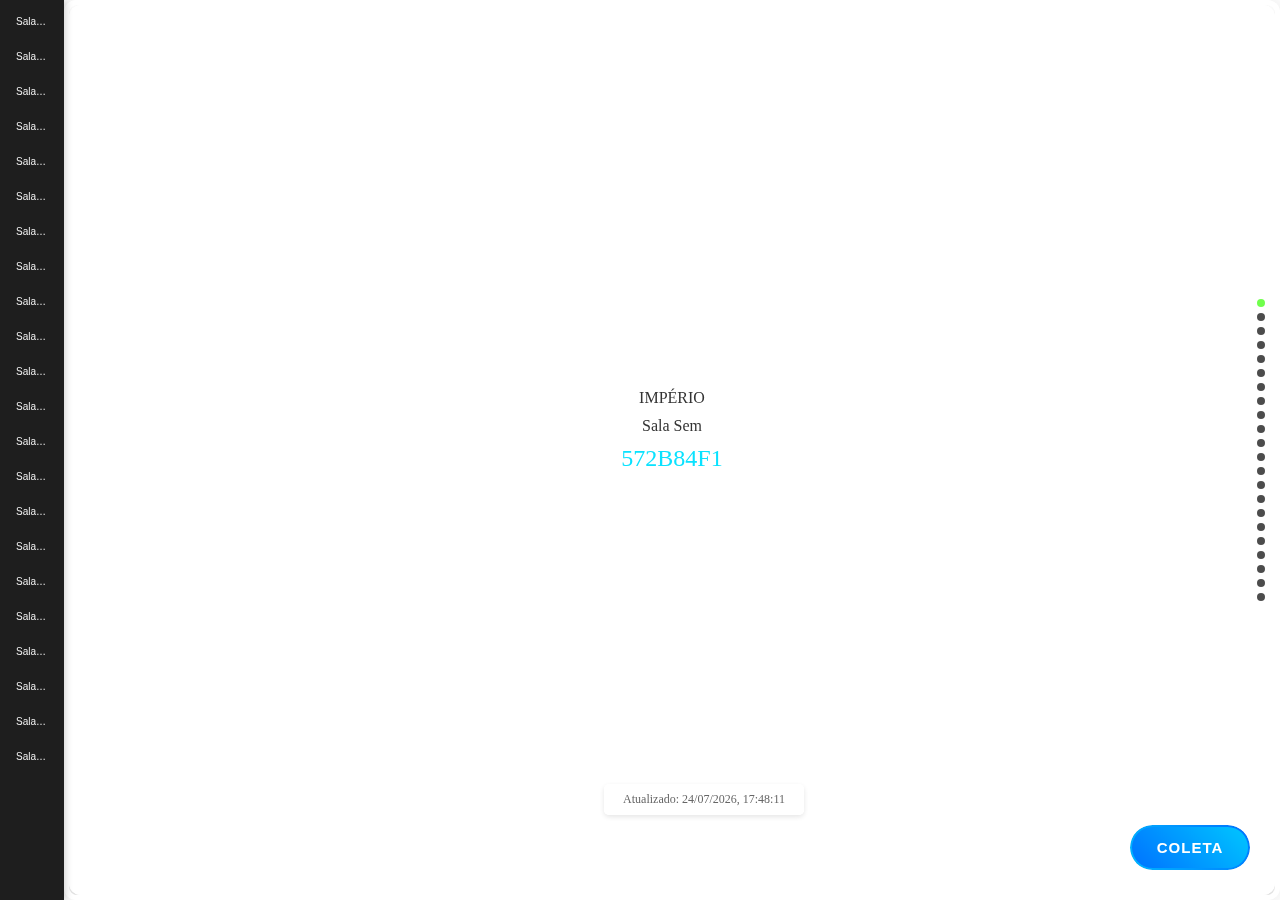
==== commit a4af32eb: "Add files via upload" ====
--- a/index.html
+++ b/index.html
@@ -1,426 +1,486 @@
-<!DOCTYPE html>
-<html lang="pt-br">
-<head>
-    <meta charset="UTF-8">
-    <meta name="viewport" content="width=device-width, initial-scale=1.0">
-    <title>CÓDIGO</title>
-    <link rel="icon" type="image/x-icon" href="favicon.ico">
-    <link rel="apple-touch-icon" sizes="180x180" href="apple-touch-icon.png">
-    <link rel="icon" type="image/png" sizes="32x32" href="favicon-32x32.png">
-    <link rel="icon" type="image/png" sizes="16x16" href="favicon-16x16.png">
-    <link rel="stylesheet" href="https://cdn.jsdelivr.net/npm/swiper@8/swiper-bundle.min.css">
-    <link rel="stylesheet" href="https://cdnjs.cloudflare.com/ajax/libs/font-awesome/6.4.0/css/all.min.css">
-    <link rel="stylesheet" href="styles.css">
-    <style>
-        body {
-            font-family: 'Noto Sans', sans-serif;
-            margin: 0;
-            padding: 0;
-            display: flex;
-            height: 100vh;
-            overflow: hidden;
-            background: linear-gradient(to right, #ffffff, #ffffff);
-            justify-content: center;
-            align-items: center;
-        }
-        .sidebar {
-            width: 5%;
-            background-color: #1e1e1e;
-            padding: 8px;
-            box-shadow: 1px 0 8px rgba(0,0,0,0.2);
-            overflow-y: auto;
-            height: calc(100% - 0px);
-            position: fixed;
-            top: 0px;
-            left: 0;
-            z-index: 5;
-            box-sizing: border-box;
-        }
-        .sidebar a {
-            display: block;
-            padding: 8px;
-            margin-bottom: 8px;
-            color: #f0f0f0;
-            text-decoration: none;
-            font-size: 10px;
-            border-radius: 5px;
-            transition: background-color 0.3s, color 0.3s, transform 0.3s;
-            white-space: nowrap;
-            overflow: hidden;
-            text-overflow: ellipsis;
-        }
-        .sidebar a:hover {
-            background-color: #0072ff;
-            color: #ffffff;
-            transform: translateY(10px);
-        }
-        .content {
-            width: 95%;
-            margin-left: 5%;
-            height: 100vh;
-            display: flex;
-            align-items: center;
-            justify-content: center;
-            background: #ffffff;
-            box-shadow: 0 0 20px rgba(0,0,0,0.1);
-            padding: 5px;
-            border-radius: 12px;
-            box-sizing: border-box;
-            position: relative;
-        }
-        .swiper-container {
-            width: 100%;
-            height: 100%;
-            border-radius: 8px;
-            overflow: hidden;
-            position: relative;
-        }
-        .swiper-wrapper {
-            display: flex;
-            flex-direction: column;
-        }
-        .swiper-slide {
-            display: flex;
-            flex-direction: column;
-            justify-content: center;
-            align-items: center;
-            font-size: 24px;
-            padding: 20px;
-            text-align: center;
-            background: linear-gradient(135deg, #ffffff, #ffffff);
-            border-radius: 12px;
-            box-shadow: 0 6px 12px rgba(0, 0, 0, 0.2);
-            box-sizing: border-box;
-            position: relative;
-            overflow: hidden;
-            transition: transform 0.3s, box-shadow 0.3s;
-        }
-        .swiper-slide:before {
-            content: '';
-            position: absolute;
-            top: 0;
-            left: 0;
-            width: 100%;
-            height: 100%;
-            background: rgba(255, 255, 255, 0.2);
-            border-radius: 12px;
-            z-index: 1;
-            transition: opacity 0.3s;
-        }
-        .swiper-slide:hover:before {
-            opacity: 0;
-        }
-        .swiper-slide-content {
-            position: relative;
-            z-index: 2;
-        }
-        .swiper-slide:hover {
-            transform: scale(1.2);
-            box-shadow: 0 12px 24px rgba(0,0,0,0.3);
-        }
-        .swiper-slide:hover .middle-content {
-            transform: scale(1.7);
-            transition: transform 0.3s;
-        }
-        .top-content {
-            font-family:  Bookman Old Style;
-            font-size: 16px;
-            color: #333;
-            margin: 10px 0;
-            font-weight: 500;
-        }
-        .middle-content {
-            font-family:  Bookman Old Style;
-            font-size: 12px;
-            color: #00ff00;
-            margin: 10px 0;
-            font-weight: 700;
-        }
-        .copyable {
-            user-select: text;
-            cursor: pointer;
-            color: #00e1fff6;
-            transition: color 0.3s;
-            font-family:  Bookman Old Style;
-            font-weight: 500;
-            font-size: 24px;
-        }
-        .copyable:hover {
-            color: #66ff00;
-        }
-        .swiper-pagination-bullet {
-            background: #000000;
-            opacity: 0.7;
-        }
-        .swiper-pagination-bullet-active {
-            background: #33ff00;
-        }
-        .swiper-slide-prev,
-        .swiper-slide-next {
-            transform: scale(0.7);
-            opacity: 0.6;
-        }
-        @media (max-width: 768px) {
-            .sidebar {
-                width: 20%;
-            }
-            .content {
-                width: 80%;
-                margin-left: 20%;
-            }
-        }
-        .nav-button {
-            position: fixed;
-            bottom: 30px;
-            right: 30px;
-            padding: 0;
-            width: 120px;
-            height: 45px;
-            border: none;
-            border-radius: 50px;
-            cursor: pointer;
-            overflow: hidden;
-            transform-style: preserve-3d;
-            transition: all 0.5s cubic-bezier(0.23, 1, 0.32, 1);
-            z-index: 1000;
-        }
-
-        .nav-button::before {
-            content: '';
-            position: absolute;
-            top: 0;
-            left: 0;
-            width: 100%;
-            height: 100%;
-            background: linear-gradient(45deg, #00c6ff, #0072ff);
-            border-radius: 50px;
-            transition: all 0.5s cubic-bezier(0.23, 1, 0.32, 1);
-            z-index: -1;
-        }
-
-        .nav-button::after {
-            content: '';
-            position: absolute;
-            top: 2px;
-            left: 2px;
-            right: 2px;
-            bottom: 2px;
-            background: linear-gradient(45deg, #0072ff, #00c6ff);
-            border-radius: 48px;
-            box-shadow: 0 5px 15px rgba(0, 114, 255, 0.3);
-            z-index: -1;
-            transition: all 0.5s cubic-bezier(0.23, 1, 0.32, 1);
-        }
-
-        .nav-button span {
-            display: flex;
-            align-items: center;
-            justify-content: center;
-            height: 100%;
-            padding: 0 20px;
-            color: #ffffff;
-            font-size: 15px;
-            font-weight: 600;
-            letter-spacing: 1px;
-            text-transform: uppercase;
-            transform: translateZ(20px);
-            transition: all 0.5s cubic-bezier(0.23, 1, 0.32, 1);
-        }
-
-        .nav-button:hover {
-            transform: perspective(200px) translateZ(10px) translateY(-2px);
-        }
-
-        .nav-button:hover::before {
-            transform: perspective(200px) translateZ(-10px);
-            filter: blur(20px);
-            opacity: 0.6;
-        }
-
-        .nav-button:hover::after {
-            background: linear-gradient(45deg, #00c6ff, #0072ff);
-            box-shadow: 0 8px 25px rgba(0, 114, 255, 0.4);
-        }
-
-        .nav-button:hover span {
-            letter-spacing: 2px;
-        }
-
-        .nav-button:active {
-            transform: perspective(200px) translateZ(0) translateY(0);
-        }
-
-        @media (prefers-color-scheme: dark) {
-            .nav-button::before {
-                background: linear-gradient(45deg, #00c6ff, #0072ff);
-            }
-            
-            .nav-button::after {
-                background: linear-gradient(45deg, #0072ff, #00c6ff);
-            }
-        }
-
-        @media (max-width: 480px) {
-            .nav-button {
-                bottom: 20px;
-                right: 20px;
-                width: 100px;
-                height: 40px;
-            }
-
-            .nav-button span {
-                font-size: 13px;
-                padding: 0 15px;
-            }
-        }
-    </style>
-</head>
-<body>
-    <button class="nav-button" onclick="window.location.href='index02.html'">
-        <span>Coleta</span>
-    </button>
-    <div class="sidebar" id="sidebar">
-        <!-- Navigation links will be dynamically added here -->
-    </div>
-    <div class="content" id="content">
-        <div class="swiper-container">
-            <div class="swiper-wrapper" id="swiper-wrapper">
-                <!-- Slides will be dynamically added here -->
-            </div>
-            <div class="swiper-pagination"></div>
-        </div>
-    </div>
-
-    <script src="https://unpkg.com/swiper/swiper-bundle.min.js"></script>
-    <script>
-        async function fetchData() {
-            // 尝试先从本地获取数据，如果失败则从 GitHub 获取
-            async function tryFetch(url) {
-                try {
-                    const response = await fetch(url + '?' + new Date().getTime());
-                    if (!response.ok) throw new Error('Network response was not ok');
-                    return response;
-                } catch (error) {
-                    console.warn('Fetch failed:', error);
-                    return null;
-                }
-            }
-
-            let response;
-            
-            // 首先尝试本地文件
-            response = await tryFetch('data.txt');
-            
-            // 如果本地获取失败，尝试从 GitHub 获取
-            if (!response) {
-                response = await tryFetch('https://raw.githubusercontent.com/douglas488/paomadeng2/main/data.txt');
-            }
-            
-            if (!response) {
-                throw new Error('Failed to fetch data from both local and GitHub');
-            }
-
-            const data = await response.text();
-            const lines = data.trim().split('\n');
-            const slidesContainer = document.getElementById('swiper-wrapper');
-            const sidebar = document.getElementById('sidebar');
-            
-            slidesContainer.innerHTML = '';
-            sidebar.innerHTML = '';
-            
-            lines.forEach((line, index) => {
-                const [first, second, third] = line.split('\t');
-                const slide = document.createElement('div');
-                slide.className = 'swiper-slide';
-                slide.innerHTML = `
-                    <div class="swiper-slide-content">
-                        <div class="top-content">${first}</div>
-                        <div class="top-content">${second}</div>
-                        <div class="middle-content copyable" id="copy-text-${index}">${third}</div>
-                    </div>
-                `;
-                slidesContainer.appendChild(slide);
-
-                const navLink = document.createElement('a');
-                navLink.textContent = second;
-                navLink.href = `#${index}`;
-                navLink.dataset.index = index;
-                sidebar.appendChild(navLink);
-            });
-
-            const swiper = new Swiper('.swiper-container', {
-                pagination: {
-                    el: '.swiper-pagination',
-                },
-                loop: true,
-                speed: 800,
-                effect: 'slide', // 或者使用 'cube', 'slide' 等其他效果
-                direction: 'vertical',
-                slidesPerView: 1,
-                spaceBetween: 30,
-                centeredSlides: true,
-                slideToClickedSlide: true,
-            });
-
-            let autoSlideInterval = setInterval(() => {
-                swiper.slideNext();
-            }, 2000); // 自动滑动时间间隔，单位为毫秒
-
-            document.body.addEventListener('click', () => {
-                clearInterval(autoSlideInterval);
-            });
-
-            document.querySelectorAll('.sidebar a').forEach(link => {
-                link.addEventListener('click', (e) => {
-                    e.preventDefault();
-                    const index = parseInt(link.dataset.index, 10);
-                    if (!isNaN(index)) {
-                        swiper.slideToLoop(index, 600);
-                    }
-                });
-            });
-
-            document.querySelectorAll('.copyable').forEach(copyText => {
-                copyText.addEventListener('click', function() {
-                    copyToClipboard(copyText.textContent);
-                });
-            });
-        }
-
-        async function copyToClipboard(text) {
-            try {
-                await navigator.clipboard.writeText(text);
-                showCustomAlert('Copiar Sucesso: ' + text);
-            } catch (err) {
-                showCustomAlert('Falha');
-            }
-        }
-
-        function showCustomAlert(message) {
-            const alertBox = document.createElement('div');
-            alertBox.textContent = message;
-            alertBox.style.position = 'fixed';
-            alertBox.style.bottom = '20px';
-            alertBox.style.left = '50%';
-            alertBox.style.transform = 'translateX(-50%)';
-            alertBox.style.backgroundColor = '#333';
-            alertBox.style.color = '#fff';
-            alertBox.style.padding = '10px 20px';
-            alertBox.style.borderRadius = '5px';
-            alertBox.style.zIndex = '9999';
-            alertBox.style.opacity = '0';
-            alertBox.style.transition = 'opacity 0.3s';
-
-            document.body.appendChild(alertBox);
-            setTimeout(() => alertBox.style.opacity = '1', 10);
-
-            setTimeout(() => {
-                alertBox.style.opacity = '0';
-                setTimeout(() => document.body.removeChild(alertBox), 300);
-            }, 1500);
-        }
-
-        fetchData();
-    </script>
-</body>
-</html> 
+<!DOCTYPE html>
+<html lang="pt-br">
+<head>
+    <meta charset="UTF-8">
+    <meta name="viewport" content="width=device-width, initial-scale=1.0">
+    <title>CÓDIGO</title>
+    <link rel="icon" type="image/x-icon" href="favicon.ico">
+    <link rel="apple-touch-icon" sizes="180x180" href="apple-touch-icon.png">
+    <link rel="icon" type="image/png" sizes="32x32" href="favicon-32x32.png">
+    <link rel="icon" type="image/png" sizes="16x16" href="favicon-16x16.png">
+    <link rel="stylesheet" href="https://cdn.jsdelivr.net/npm/swiper@8/swiper-bundle.min.css">
+    <link rel="stylesheet" href="https://cdnjs.cloudflare.com/ajax/libs/font-awesome/6.4.0/css/all.min.css">
+    <link rel="stylesheet" href="styles.css">
+    <style>
+        body {
+            font-family: 'Noto Sans', sans-serif;
+            margin: 0;
+            padding: 0;
+            display: flex;
+            height: 100vh;
+            overflow: hidden;
+            background: linear-gradient(to right, #ffffff, #ffffff);
+            justify-content: center;
+            align-items: center;
+        }
+        .sidebar {
+            width: 5%;
+            background-color: #1e1e1e;
+            padding: 8px;
+            box-shadow: 1px 0 8px rgba(0,0,0,0.2);
+            overflow-y: auto;
+            height: calc(100% - 0px);
+            position: fixed;
+            top: 0px;
+            left: 0;
+            z-index: 5;
+            box-sizing: border-box;
+        }
+        .sidebar a {
+            display: block;
+            padding: 8px;
+            margin-bottom: 8px;
+            color: #f0f0f0;
+            text-decoration: none;
+            font-size: 10px;
+            border-radius: 5px;
+            transition: background-color 0.3s, color 0.3s, transform 0.3s;
+            white-space: nowrap;
+            overflow: hidden;
+            text-overflow: ellipsis;
+        }
+        .sidebar a:hover {
+            background-color: #0072ff;
+            color: #ffffff;
+            transform: translateY(10px);
+        }
+        .content {
+            width: 95%;
+            margin-left: 5%;
+            height: 100vh;
+            display: flex;
+            align-items: center;
+            justify-content: center;
+            background: #ffffff;
+            box-shadow: 0 0 20px rgba(0,0,0,0.1);
+            padding: 5px;
+            border-radius: 12px;
+            box-sizing: border-box;
+            position: relative;
+        }
+        .swiper-container {
+            width: 100%;
+            height: 100%;
+            border-radius: 8px;
+            overflow: hidden;
+            position: relative;
+        }
+        .swiper-wrapper {
+            display: flex;
+            flex-direction: column;
+        }
+        .swiper-slide {
+            display: flex;
+            flex-direction: column;
+            justify-content: center;
+            align-items: center;
+            font-size: 24px;
+            padding: 20px;
+            text-align: center;
+            background: linear-gradient(135deg, #ffffff, #ffffff);
+            border-radius: 12px;
+            box-shadow: 0 6px 12px rgba(0, 0, 0, 0.2);
+            box-sizing: border-box;
+            position: relative;
+            overflow: hidden;
+            transition: transform 0.3s, box-shadow 0.3s;
+        }
+        .swiper-slide:before {
+            content: '';
+            position: absolute;
+            top: 0;
+            left: 0;
+            width: 100%;
+            height: 100%;
+            background: rgba(255, 255, 255, 0.2);
+            border-radius: 12px;
+            z-index: 1;
+            transition: opacity 0.3s;
+        }
+        .swiper-slide:hover:before {
+            opacity: 0;
+        }
+        .swiper-slide-content {
+            padding-bottom: 40px;  /* 为底部时间腾出空间 */
+            width: 100%;
+            position: relative;
+            z-index: 2;
+        }
+        .swiper-slide:hover {
+            transform: scale(1.2);
+            box-shadow: 0 12px 24px rgba(0,0,0,0.3);
+        }
+        .swiper-slide:hover .middle-content {
+            transform: scale(1.7);
+            transition: transform 0.3s;
+        }
+        .top-content {
+            font-family:  Bookman Old Style;
+            font-size: 16px;
+            color: #333;
+            margin: 10px 0;
+            font-weight: 500;
+        }
+        .middle-content {
+            font-family:  Bookman Old Style;
+            font-size: 12px;
+            color: #00ff00;
+            margin: 10px 0;
+            font-weight: 700;
+        }
+        .copyable {
+            user-select: text;
+            cursor: pointer;
+            color: #00e1fff6;
+            transition: color 0.3s;
+            font-family:  Bookman Old Style;
+            font-weight: 500;
+            font-size: 24px;
+        }
+        .copyable:hover {
+            color: #66ff00;
+        }
+        .swiper-pagination-bullet {
+            background: #000000;
+            opacity: 0.7;
+        }
+        .swiper-pagination-bullet-active {
+            background: #33ff00;
+        }
+        .swiper-slide-prev,
+        .swiper-slide-next {
+            transform: scale(0.7);
+            opacity: 0.6;
+        }
+        @media (max-width: 768px) {
+            .sidebar {
+                width: 20%;
+            }
+            .content {
+                width: 80%;
+                margin-left: 20%;
+            }
+        }
+        .nav-button {
+            position: fixed;
+            bottom: 30px;
+            right: 30px;
+            padding: 0;
+            width: 120px;
+            height: 45px;
+            border: none;
+            border-radius: 50px;
+            cursor: pointer;
+            overflow: hidden;
+            transform-style: preserve-3d;
+            transition: all 0.5s cubic-bezier(0.23, 1, 0.32, 1);
+            z-index: 1000;
+        }
+
+        .nav-button::before {
+            content: '';
+            position: absolute;
+            top: 0;
+            left: 0;
+            width: 100%;
+            height: 100%;
+            background: linear-gradient(45deg, #00c6ff, #0072ff);
+            border-radius: 50px;
+            transition: all 0.5s cubic-bezier(0.23, 1, 0.32, 1);
+            z-index: -1;
+        }
+
+        .nav-button::after {
+            content: '';
+            position: absolute;
+            top: 2px;
+            left: 2px;
+            right: 2px;
+            bottom: 2px;
+            background: linear-gradient(45deg, #0072ff, #00c6ff);
+            border-radius: 48px;
+            box-shadow: 0 5px 15px rgba(0, 114, 255, 0.3);
+            z-index: -1;
+            transition: all 0.5s cubic-bezier(0.23, 1, 0.32, 1);
+        }
+
+        .nav-button span {
+            display: flex;
+            align-items: center;
+            justify-content: center;
+            height: 100%;
+            padding: 0 20px;
+            color: #ffffff;
+            font-size: 15px;
+            font-weight: 600;
+            letter-spacing: 1px;
+            text-transform: uppercase;
+            transform: translateZ(20px);
+            transition: all 0.5s cubic-bezier(0.23, 1, 0.32, 1);
+        }
+
+        .nav-button:hover {
+            transform: perspective(200px) translateZ(10px) translateY(-2px);
+        }
+
+        .nav-button:hover::before {
+            transform: perspective(200px) translateZ(-10px);
+            filter: blur(20px);
+            opacity: 0.6;
+        }
+
+        .nav-button:hover::after {
+            background: linear-gradient(45deg, #00c6ff, #0072ff);
+            box-shadow: 0 8px 25px rgba(0, 114, 255, 0.4);
+        }
+
+        .nav-button:hover span {
+            letter-spacing: 2px;
+        }
+
+        .nav-button:active {
+            transform: perspective(200px) translateZ(0) translateY(0);
+        }
+
+        @media (prefers-color-scheme: dark) {
+            .nav-button::before {
+                background: linear-gradient(45deg, #00c6ff, #0072ff);
+            }
+            
+            .nav-button::after {
+                background: linear-gradient(45deg, #0072ff, #00c6ff);
+            }
+        }
+
+        @media (max-width: 480px) {
+            .nav-button {
+                bottom: 20px;
+                right: 20px;
+                width: 100px;
+                height: 40px;
+            }
+
+            .nav-button span {
+                font-size: 13px;
+                padding: 0 15px;
+            }
+        }
+        .update-time {
+            font-family: 'Bookman Old Style';
+            font-size: 12px;
+            color: #666;
+            font-weight: 400;
+            padding: 8px 15px;
+            text-align: center;
+            position: fixed;
+            bottom: 85px;
+            left: calc(52.5% + 2.5%);  /* 内容区域中心点 = 左侧导航栏宽度(5%) + 内容区域宽度的一半(95%/2) */
+            transform: translateX(-50%);
+            background: rgba(255, 255, 255, 0.95);
+            z-index: 999;
+            border-radius: 5px;
+            box-shadow: 0 2px 5px rgba(0,0,0,0.1);
+            white-space: nowrap;
+            min-width: 200px;
+        }
+
+        @media (max-width: 768px) {
+            .update-time {
+                left: calc(60%);  /* 适配移动端左侧导航栏宽度变化(20%) */
+            }
+        }
+
+        @media (max-width: 480px) {
+            .update-time {
+                bottom: 70px;
+                font-size: 11px;
+                padding: 6px 12px;
+                min-width: 180px;
+                width: 80%;
+                max-width: 300px;
+            }
+        }
+    </style>
+</head>
+<body>
+    <button class="nav-button" onclick="window.location.href='index02.html'">
+        <span>Coleta</span>
+    </button>
+    <div class="sidebar" id="sidebar">
+        <!-- Navigation links will be dynamically added here -->
+    </div>
+    <div class="content" id="content">
+        <div class="swiper-container">
+            <div class="swiper-wrapper" id="swiper-wrapper">
+                <!-- Slides will be dynamically added here -->
+            </div>
+            <div class="swiper-pagination"></div>
+        </div>
+    </div>
+
+    <script src="https://unpkg.com/swiper/swiper-bundle.min.js"></script>
+    <script>
+        async function fetchData() {
+            async function tryFetch(url) {
+                try {
+                    const response = await fetch(url + '?' + new Date().getTime());
+                    if (!response.ok) throw new Error('Network response was not ok');
+                    return response;
+                } catch (error) {
+                    console.warn('Fetch failed:', error);
+                    return null;
+                }
+            }
+
+            let response;
+            let lastModified = '';
+            
+            // 首先尝试本地文件
+            response = await tryFetch('data.txt');
+            if (response) {
+                lastModified = response.headers.get('last-modified');
+            }
+            
+            // 如果本地获取失败，尝试从 GitHub 获取
+            if (!response) {
+                response = await tryFetch('https://raw.githubusercontent.com/douglas488/paomadeng2/main/data.txt');
+                if (response) {
+                    lastModified = response.headers.get('last-modified');
+                }
+            }
+            
+            if (!response) {
+                throw new Error('Failed to fetch data from both local and GitHub');
+            }
+
+            const data = await response.text();
+            const lines = data.trim().split('\n');
+            const slidesContainer = document.getElementById('swiper-wrapper');
+            const sidebar = document.getElementById('sidebar');
+            
+            slidesContainer.innerHTML = '';
+            sidebar.innerHTML = '';
+            
+            // 格式化最后更新时间
+            const formattedDate = lastModified ? 
+                `Atualizado: ${new Date(lastModified).toLocaleString('pt-BR', {
+                    day: '2-digit',
+                    month: '2-digit',
+                    year: 'numeric',
+                    hour: '2-digit',
+                    minute: '2-digit',
+                    second: '2-digit'
+                })}` : 'Atualizado: --/--/---- --:--:--';
+            
+            lines.forEach((line, index) => {
+                const [first, second, third] = line.split('\t');
+                const slide = document.createElement('div');
+                slide.className = 'swiper-slide';
+                slide.innerHTML = `
+                    <div class="swiper-slide-content">
+                        <div class="top-content">${first}</div>
+                        <div class="top-content">${second}</div>
+                        <div class="middle-content copyable" id="copy-text-${index}">${third}</div>
+                    </div>
+                `;
+                slidesContainer.appendChild(slide);
+
+                const navLink = document.createElement('a');
+                navLink.textContent = second;
+                navLink.href = `#${index}`;
+                navLink.dataset.index = index;
+                sidebar.appendChild(navLink);
+            });
+
+            // 在循环外创建更新时间元素
+            const updateTimeDiv = document.createElement('div');
+            updateTimeDiv.className = 'update-time';
+            updateTimeDiv.textContent = formattedDate;
+            document.body.appendChild(updateTimeDiv);
+
+            const swiper = new Swiper('.swiper-container', {
+                pagination: {
+                    el: '.swiper-pagination',
+                },
+                loop: true,
+                speed: 800,
+                effect: 'slide', // 或者使用 'cube', 'slide' 等其他效果
+                direction: 'vertical',
+                slidesPerView: 1,
+                spaceBetween: 30,
+                centeredSlides: true,
+                slideToClickedSlide: true,
+            });
+
+            let autoSlideInterval = setInterval(() => {
+                swiper.slideNext();
+            }, 2000); // 自动滑动时间间隔，单位为毫秒
+
+            document.body.addEventListener('click', () => {
+                clearInterval(autoSlideInterval);
+            });
+
+            document.querySelectorAll('.sidebar a').forEach(link => {
+                link.addEventListener('click', (e) => {
+                    e.preventDefault();
+                    const index = parseInt(link.dataset.index, 10);
+                    if (!isNaN(index)) {
+                        swiper.slideToLoop(index, 600);
+                    }
+                });
+            });
+
+            document.querySelectorAll('.copyable').forEach(copyText => {
+                copyText.addEventListener('click', function() {
+                    copyToClipboard(copyText.textContent);
+                });
+            });
+        }
+
+        async function copyToClipboard(text) {
+            try {
+                await navigator.clipboard.writeText(text);
+                showCustomAlert('Copiar Sucesso: ' + text);
+            } catch (err) {
+                showCustomAlert('Falha');
+            }
+        }
+
+        function showCustomAlert(message) {
+            const alertBox = document.createElement('div');
+            alertBox.textContent = message;
+            alertBox.style.position = 'fixed';
+            alertBox.style.bottom = '20px';
+            alertBox.style.left = '50%';
+            alertBox.style.transform = 'translateX(-50%)';
+            alertBox.style.backgroundColor = '#333';
+            alertBox.style.color = '#fff';
+            alertBox.style.padding = '10px 20px';
+            alertBox.style.borderRadius = '5px';
+            alertBox.style.zIndex = '9999';
+            alertBox.style.opacity = '0';
+            alertBox.style.transition = 'opacity 0.3s';
+
+            document.body.appendChild(alertBox);
+            setTimeout(() => alertBox.style.opacity = '1', 10);
+
+            setTimeout(() => {
+                alertBox.style.opacity = '0';
+                setTimeout(() => document.body.removeChild(alertBox), 300);
+            }, 1500);
+        }
+
+        fetchData();
+    </script>
+</body>
+</html> 
